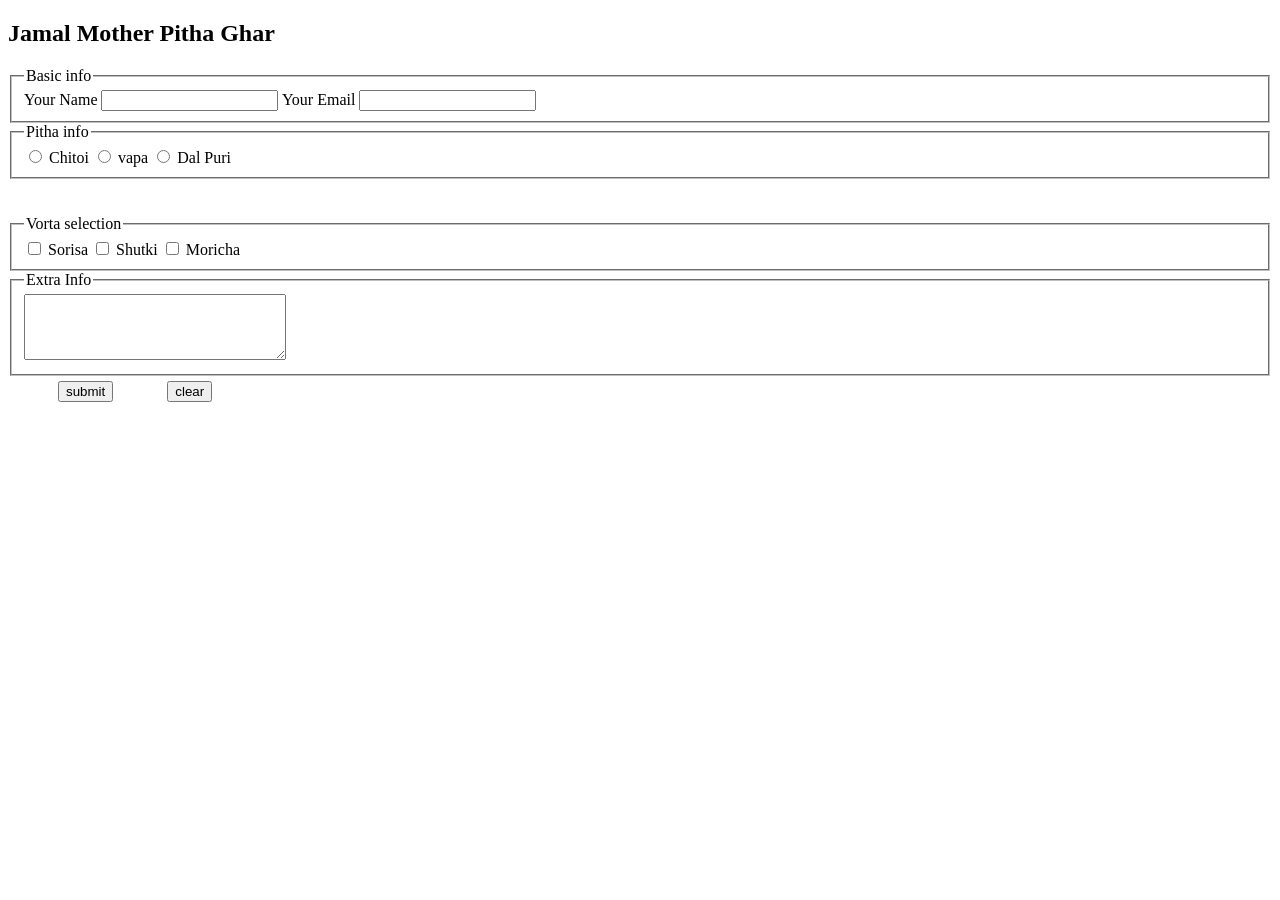
==== form.html @ 54ced017 "Made a form" ====
<!DOCTYPE html>
<html lang="en">
<head>
    <meta charset="UTF-8">
    <meta name="viewport" content="width=device-width, initial-scale=1.0">
    <title>Pitha Ghor</title>
    <style>
        form .basic-info label{
            display:block;
            margin-top: 10px;
        }
    </style>
</head>
<body>
    <header>

    </header>

    <main>
        <section>
            <h2>Jamal Mother Pitha Ghar</h2>
            <form>
                <fieldset class="basi-info">
                    <legend>Basic info</legend>
                    <label for="name">Your Name</label>
                <input type="text" name="" id="name">

                <label for="email">Your Email</label>
                <input type="email" name="" id="email">
                </fieldset>
                
                

                <fieldset>
                    <legend>Pitha info</legend>
                    
                    <input type="radio" name="pitha" id="chitoi">
                    <label for="chitoi">Chitoi</label>

                    <input type="radio" name="pitha" id="vapa">
                    <label for="vapa">vapa</label>

                    <input type="radio" name="pitha" id="Dal Puri">
                    <label for="Dal Puri">Dal Puri</label>


                </fieldset> <br><br>
                
                <fieldset>
                    <legend>Vorta selection</legend>

                    <input type="checkbox" name="vorta" id="Sorisa">
                    <label for="Sorisa">Sorisa</label>

                    <input type="checkbox" name="vorta" id="shutki">
                    <label for="shutki">Shutki</label>

                    <input type="checkbox" name="vorta" id="morich">
                    <label for="morich">Moricha</label>

                </fieldset>

                <fieldset>
                    <legend>Extra Info</legend>
                    <textarea cols="30" rows="4" name="" id=""></textarea>


                </fieldset>

                <input  type="submit" value="submit" style="margin: 5px 50px;">
                <input type="reset" value="clear" style="margin: 5px 0px;">


            </form>


        </section>

    </main>
    <footer>
         
    </footer>
    
</body>
</html>
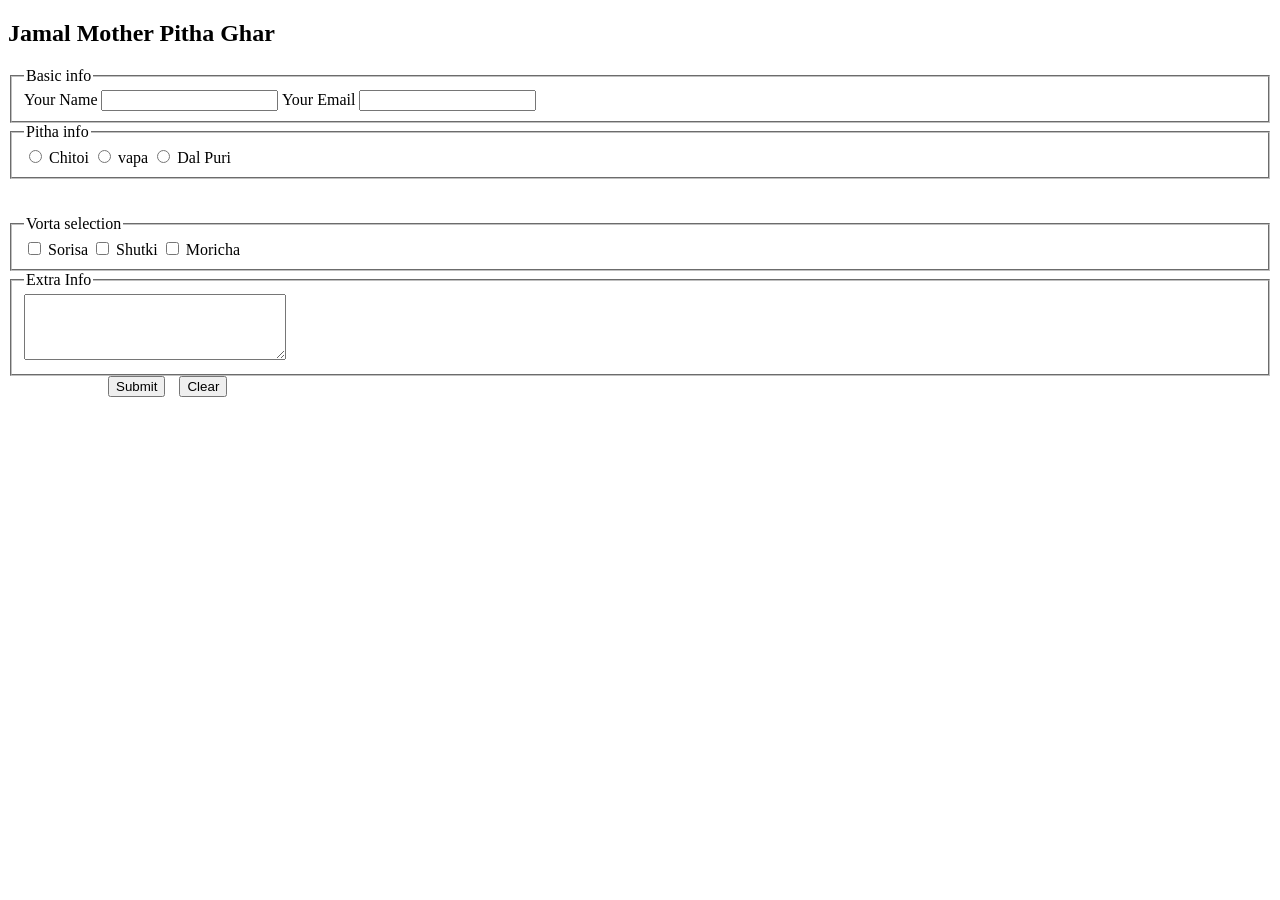
==== commit 3dcc61ca: "added margine for submit and clear button" ====
--- a/form.html
+++ b/form.html
@@ -68,9 +68,10 @@
 
                 </fieldset>
 
-                <input  type="submit" value="submit" style="margin: 5px 50px;">
-                <input type="reset" value="clear" style="margin: 5px 0px;">
-
+       <div style="margin-left: 100px;">
+  <input type="submit" value="Submit" style="margin-right: 10px;">
+  <input type="reset" value="Clear">
+</div>
 
             </form>
 
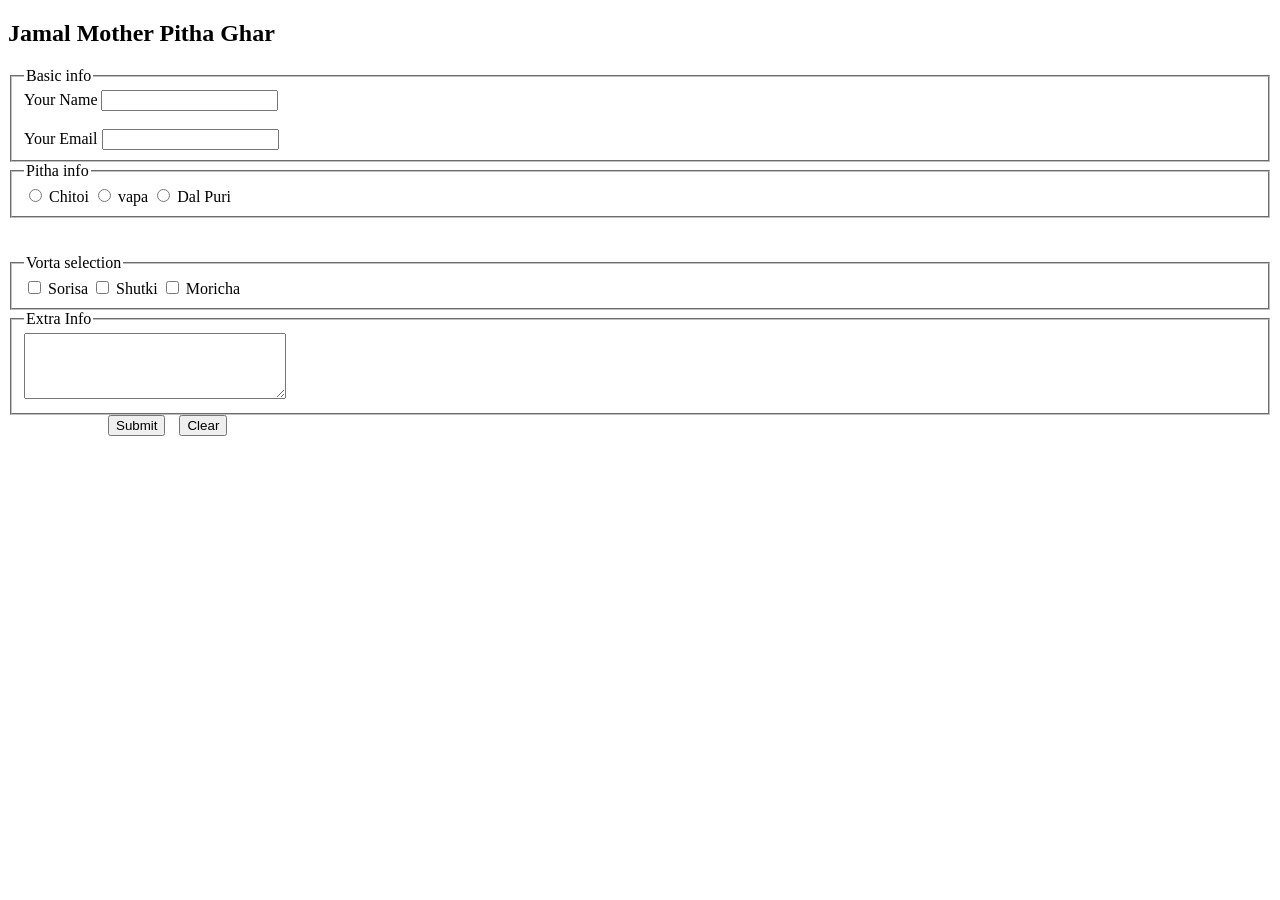
==== commit 989eeca7: "added break" ====
--- a/form.html
+++ b/form.html
@@ -6,8 +6,13 @@
     <meta name="viewport" content="width=device-width, initial-scale=1.0">
     <title>Pitha Ghor</title>
     <style>
+        p{
+            background-color: aliceblue;
+        }
         form .basic-info label{
+
             display:block;
+
             margin-top: 10px;
         }
     </style>
@@ -24,7 +29,7 @@
                 <fieldset class="basi-info">
                     <legend>Basic info</legend>
                     <label for="name">Your Name</label>
-                <input type="text" name="" id="name">
+                <input type="text" name="" id="name"><br><br>
 
                 <label for="email">Your Email</label>
                 <input type="email" name="" id="email">
